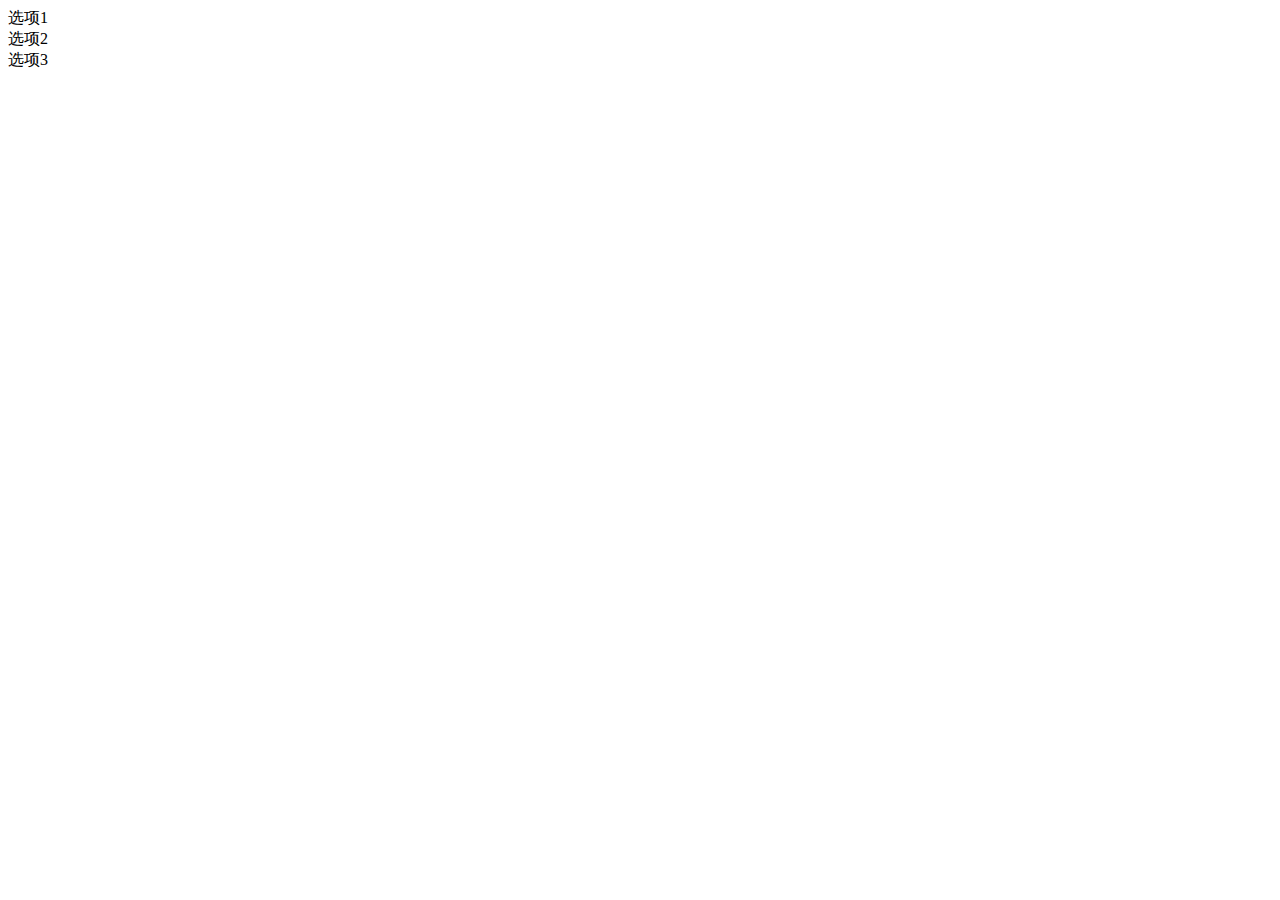
==== jq/index.html @ 8466f3c4 "update" ====
<!DOCTYPE html>
<html lang="en">

<head>
    <meta charset="UTF-8">
    <meta name="viewport" content="width=device-width, initial-scale=1.0">
    <meta http-equiv="X-UA-Compatible" content="ie=edge">
    <title>Document</title>
</head>

<body>
    <div>选项1</div>
    <div>选项2</div>
    <div>选项3</div>
</body>
<style>
    .red {
        color: red;
    }
</style>
<script>
    window.jQuery=function(nodeOrSelector){
        let nodes={}
        if(typeof nodeOrSelector==='string'){
            let temp=document.querySelectorAll(nodeOrSelector)
            for(let i=0;i<temp.length;i++){
                nodes[i]=temp[i]
            }
            nodes.length=temp.length;
        }else if(nodeOrSelector instanceof Node){
            nodes={
                0:nodeOrSelector,
                length:1
            }
        }

        nodes.addClass=function(classes){
            classes.forEach((value)=>{
                for(let i=0;i<node.lenght;i++){
                    nodes[i].classList.add(value)
                }
            })
        }
    }
    var node2=jQuery('div')
    node2.addClass('red')
</script>

</html>
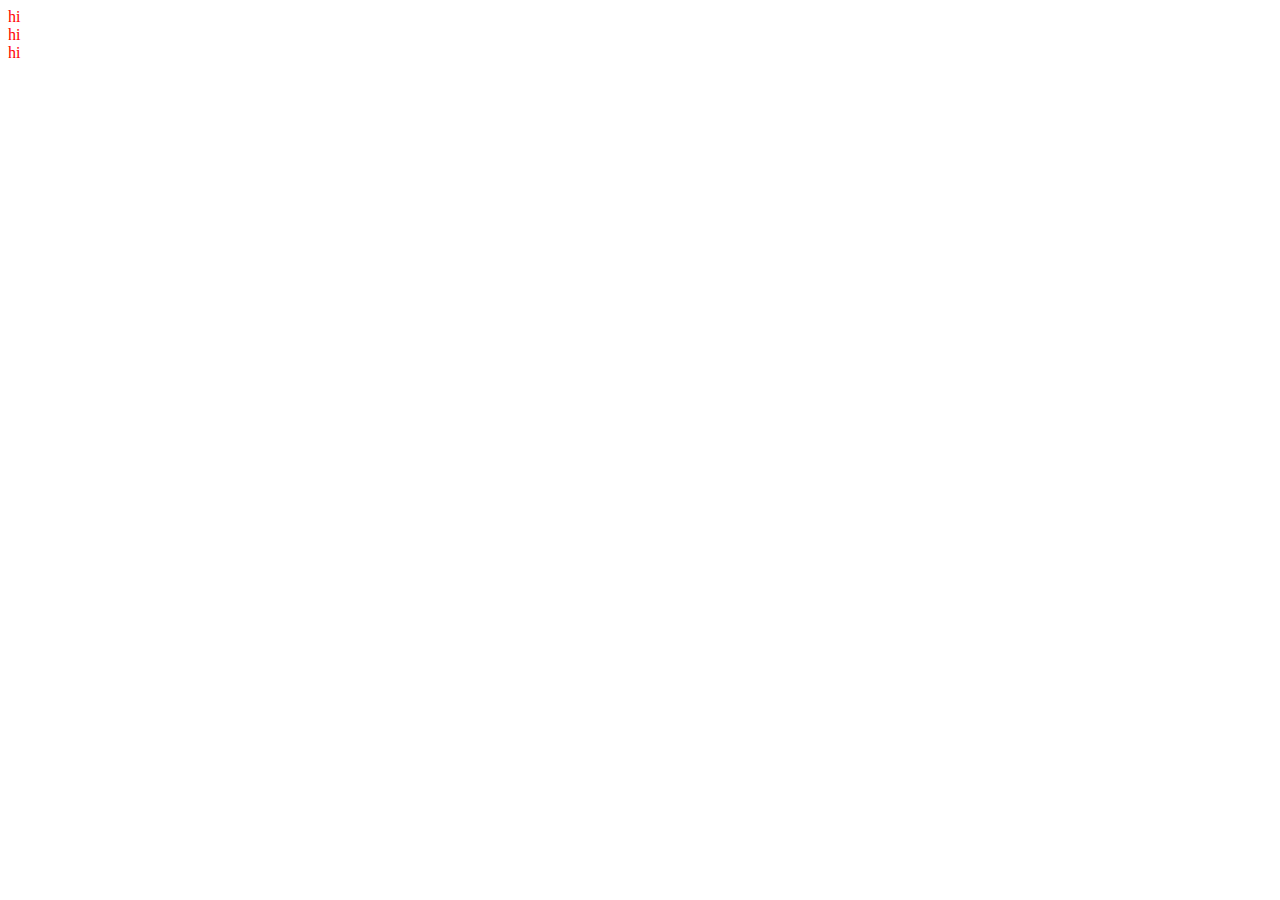
==== commit 357c1d9b: "update" ====
--- a/jq/index.html
+++ b/jq/index.html
@@ -19,31 +19,45 @@
     }
 </style>
 <script>
-    window.jQuery=function(nodeOrSelector){
-        let nodes={}
-        if(typeof nodeOrSelector==='string'){
-            let temp=document.querySelectorAll(nodeOrSelector)
-            for(let i=0;i<temp.length;i++){
-                nodes[i]=temp[i]
+    window.jQuery = function (nodeselector) {
+        let nodes = {}
+        if (typeof nodeselector === 'string') {
+            let temp = document.querySelectorAll(nodeselector)
+            for (let i = 0; i < temp.length; i++) {
+                nodes[i] = temp[i]
             }
-            nodes.length=temp.length;
-        }else if(nodeOrSelector instanceof Node){
-            nodes={
-                0:nodeOrSelector,
-                length:1
+            nodes.length = temp.length
+
+        } else if (nodeselector instanceof Node) {
+            return nodes = {
+                0: nodeselector,
+                length: 1
             }
         }
 
-        nodes.addClass=function(classes){
-            classes.forEach((value)=>{
-                for(let i=0;i<node.lenght;i++){
-                    nodes[i].classList.add(value)
-                }
-            })
+        nodes.addClass = function (classes) {
+            for (let i = 0; i < nodes.length; i++) {
+                classes.forEach((value) => nodes[i].classList.add(value))
+            }
         }
+        
+        nodes.setTexts = function (text) {
+            for (let i = 0; i < nodes.length; i++) {
+                nodes[i].textContent = text
+            }
+        }
+        return nodes
     }
-    var node2=jQuery('div')
-    node2.addClass('red')
+
+    window.$=jQuery
+    
+    // var $div = $('div')
+    // $div.addClass('red')
+   
+    var $div = $('div')
+    
+    $div.addClass(['red'])
+    $div.setTexts('hi')
 </script>
 
 </html>